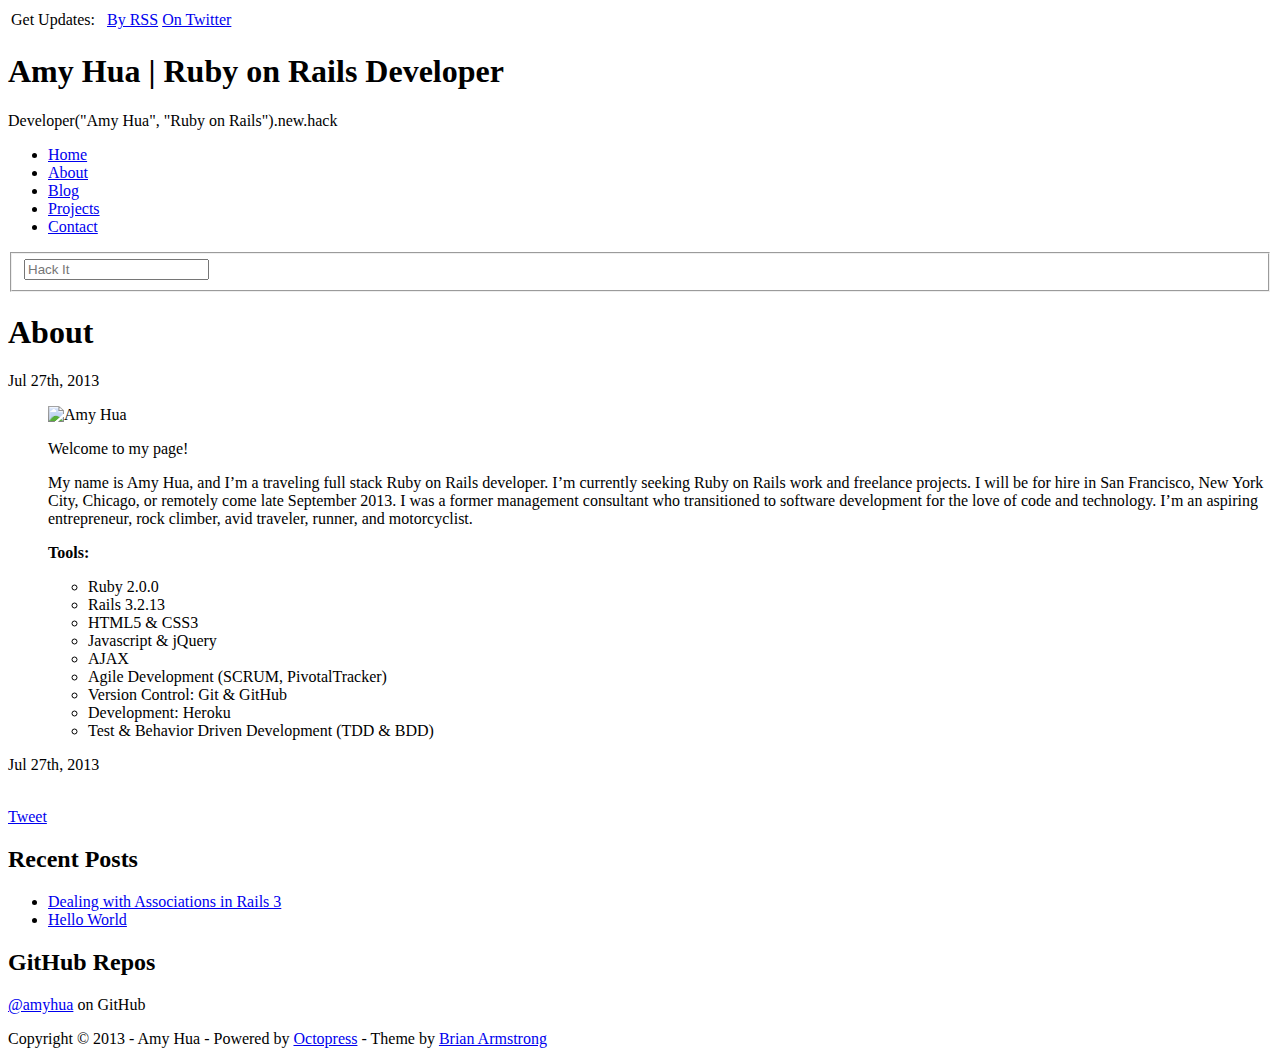
==== public/about/index.html @ eb384381 "Add About Page" ====
<!DOCTYPE html>
<!--[if IEMobile 7 ]><html class="no-js iem7"><![endif]-->
<!--[if lt IE 9]><html class="no-js lte-ie8"><![endif]-->
<!--[if (gt IE 8)|(gt IEMobile 7)|!(IEMobile)|!(IE)]><!--><html class="no-js" lang="en"><!--<![endif]-->
<head>
  <meta charset="utf-8">
  <title>about - Amy Hua | Ruby on Rails Developer</title>
  <meta name="author" content="Amy Hua">

  
  <meta name="description" content="About Jul 27th, 2013 Welcome to my page! My name is Amy Hua, and I&#8217;m a traveling full stack Ruby on Rails developer. I&#8217;m currently &hellip;">
  

  <!-- http://t.co/dKP3o1e -->
  <meta name="HandheldFriendly" content="True">
  <meta name="MobileOptimized" content="320">
  <meta name="viewport" content="width=device-width, initial-scale=1">

  
  <link rel="canonical" href="http://www.amyhua.me/about">
  <link href="/favicon.ico" rel="icon">
  
  <link href="/assets/bootstrap/css/spacelab.min.css" rel="stylesheet" type="text/css">
  <link href="/assets/bootstrap/css/bootstrap-responsive.min.css" rel="stylesheet" type="text/css">
  <link href="/assets/bootstrap/css/custom.css" rel="stylesheet" type="text/css">
  <link href="/assets/font-awesome/css/font-awesome.css" rel="stylesheet" type="text/css">
  
  <link href="/atom.xml" rel="alternate" title="Amy Hua | Ruby on Rails Developer" type="application/atom+xml">
  
  

</head>

<body    data-spy="scroll">

  <div class="container">
    <header class="jumbotron subhead" id="overview">
      
<div class="subscribe">
  <table>
    <tr>
      <td><span>Get Updates: &nbsp;</span></td>
      
      
      <td><a href="/atom.xml" class="btn"><i class="icon-cog"></i> By RSS</a></td>
      
      
      <td><a href="http://twitter.com/amyhuaster" class="btn"><i class="icon-twitter-sign"></i> On Twitter</a></td>
      
    </tr>
  </table>
</div>

<h1 class="title">Amy Hua | Ruby on Rails Developer</h1>

  <p class="lead">Developer("Amy Hua", "Ruby on Rails").new.hack</p>


      <div class="navbar">
  <div class="navbar-inner">
    <div class="container" style="width: auto;">
      <a class="btn btn-navbar" data-toggle="collapse" data-target=".nav-collapse">
        <span class="icon-bar"></span>
        <span class="icon-bar"></span>
        <span class="icon-bar"></span>
      </a>
      <div class="nav-collapse">
                <ul class="nav">
          <li><a href="/">Home</a></li>
          <li><a href="/about">About</a></li>
          <li><a href="/blog/archives">Blog</a></li>
          <li><a href="/projects">Projects</a></li>
          <li><a href="/contact">Contact</a></li>
          
        </ul>

        
          <form action="http://google.com/search" method="get" class="navbar-search pull-left">
            <fieldset role="search">
              <input type="hidden" name="q" value="site:www.amyhua.me" />
              <input type="text" name="q" results="0" placeholder="Hack It" class="search-query span2" />
            </fieldset>
          </form>
        
        
      </div><!-- /.nav-collapse -->
    </div>
  </div><!-- /navbar-inner -->
</div>

    </header>
    
    <div id="main" class="span8">
      <div id="content">
        <div class="row">
  
  <div class="span8">
    
      <div class="page-header">
        <h1>About</h1>
        <p class="meta">








  


<time datetime="2013-07-27T06:26:00-07:00" pubdate data-updated="true">Jul 27<span>th</span>, 2013</time></p>
      </div>
    
    
    <section>
  <ul id="about_me">
  	<p>
  		<img id="about-me-pic" src="http://i.imgur.com/HKS0G2g.jpg" alt="Amy Hua">
  	</p>
    <p>
    	Welcome to my page!
    </p>
    
    <p>My name is Amy Hua, and I&#8217;m a traveling full stack Ruby on Rails developer.
    I&#8217;m currently seeking Ruby on Rails work and freelance projects. 
	I will be for hire in San Francisco,
    New York City, Chicago, or remotely come late September 2013.
    I was a former management consultant who transitioned to software development
    for the love of code and technology. I&#8217;m an aspiring entrepreneur, rock climber,
    avid traveler, runner, and motorcyclist.
    </p>
   	
   	<p><b>Tools:</b></p>
   	<ul>
   		<li>Ruby 2.0.0</li>
   		<li>Rails 3.2.13</li>
   		<li>HTML5 & CSS3</li>
   		<li>Javascript & jQuery</li>
    	<li>AJAX</li>
    	<li>Agile Development (SCRUM, PivotalTracker)</li>
    	<li>Version Control: Git & GitHub</li>
    	<li>Development: Heroku</li>
    	<li>Test & Behavior Driven Development (TDD & BDD)</li>
    	
    
  </ul>
</section>

    
    
      <footer>
        <p class="meta">
          
          








  


<time datetime="2013-07-27T06:26:00-07:00" pubdate data-updated="true">Jul 27<span>th</span>, 2013</time>
          
        </p>
        
          <div class="sharing">
  <br/>
  
  <a href="http://twitter.com/share" class="twitter-share-button" data-url="http://www.amyhua.me/about/index.html" data-via="amyhuaster" data-counturl="http://www.amyhua.me/about/index.html" >Tweet</a>
  
  
  
    <div class="fb-like" data-send="true" data-width="450" data-show-faces="false"></div>
  
</div>

        
      </footer>
    
    
    
  </div>
  
</div>

      </div>
    </div>
    
	  
  <div class="span3 sidebar">
    <div class="well">
      
        <section>
  <h2>Recent Posts</h2>
  <ul id="recent_posts">
    
      <li class="post">
        <a href="/blog/2013/07/27/dealing-with-associations-in-rails-3/">Dealing with Associations in Rails 3</a>
      </li>
    
      <li class="post">
        <a href="/blog/2013/07/26/hello-world/">Hello World</a>
      </li>
    
  </ul>
</section>

<section>
  <h2>GitHub Repos</h2>
  
  <a href="https://github.com/amyhua">@amyhua</a> on GitHub
  
  <script type="text/javascript">
  var github = (function(){
  function render(target, repos){
    var i = 0, fragment = '', t = $(target)[0];

    for(i = 0; i < repos.length; i++) {
      fragment += '<li><a href="'+repos[i].url+'">'+repos[i].name+'</a><p>'+repos[i].description+'</p></li>';
    }
    t.innerHTML = fragment;
  }
  return {
    showRepos: function(options){
      $.ajax({
          url: "http://github.com/api/v2/json/repos/show/"+options.user+"?callback=?"
        , type: 'jsonp'
        , error: function (err) { $(options.target + ' li.loading').addClass('error').text("Error loading feed"); }
        , success: function(data) {
          var repos = [];
          if (!data || !data.repositories) { return; }
          for (var i = 0; i < data.repositories.length; i++) {
            if (options.skip_forks && data.repositories[i].fork) { continue; }
            repos.push(data.repositories[i]);
          }
          repos.sort(function(a, b) {
            var aDate = new Date(a.pushed_at).valueOf(),
                bDate = new Date(b.pushed_at).valueOf();

            if (aDate === bDate) { return 0; }
            return aDate > bDate ? -1 : 1;
          });

          if (options.count) { repos.splice(options.count); }
          render(options.target, repos);
        }
      });
    }
  };
})();

  </script>

    <script type="text/javascript">
    $.domReady(function(){
        if (!window.jXHR){
            var jxhr = document.createElement('script');
            jxhr.type = 'text/javascript';
            jxhr.src = '/javascripts/libs/jXHR.js';
            var s = document.getElementsByTagName('script')[0];
            s.parentNode.insertBefore(jxhr, s);
        }

        github.showRepos({
            user: 'amyhua',
            count: 0,
            skip_forks: true,
            target: '#gh_repos'
        });
    });
  </script>
</section>





      
    </div>
  </div>


	
    <footer class="footer span11"><p>
  Copyright &copy; 2013 - Amy Hua -
  <span class="credit">Powered by <a href="http://octopress.org">Octopress</a></span> -
  
    <span class="credit">Theme by <a href="http://brianarmstrong.org">Brian Armstrong</a></span>
  
</p>
</footer>
    



<div id="fb-root"></div>
<script>(function(d, s, id) {
  var js, fjs = d.getElementsByTagName(s)[0];
  if (d.getElementById(id)) {return;}
  js = d.createElement(s); js.id = id;
  js.src = "//connect.facebook.net/en_US/all.js#appId=212934732101925&xfbml=1";
  fjs.parentNode.insertBefore(js, fjs);
}(document, 'script', 'facebook-jssdk'));</script>





<script src="https://ajax.googleapis.com/ajax/libs/jquery/1.7.1/jquery.min.js"></script>
<script src="/assets/bootstrap/js/bootstrap.min.js"></script>

  <script src="/javascripts/twitter.js" type="text/javascript"> </script>
  <script type="text/javascript">
    (function(){
      var twitterWidgets = document.createElement('script');
      twitterWidgets.type = 'text/javascript';
      twitterWidgets.async = true;
      twitterWidgets.src = 'http://platform.twitter.com/widgets.js';
      document.getElementsByTagName('head')[0].appendChild(twitterWidgets);
    })();
    
    $(document).ready(function(){
      getTwitterFeed("amyhuaster", , );
    });
  </script>


  </div>

</body>
</html>
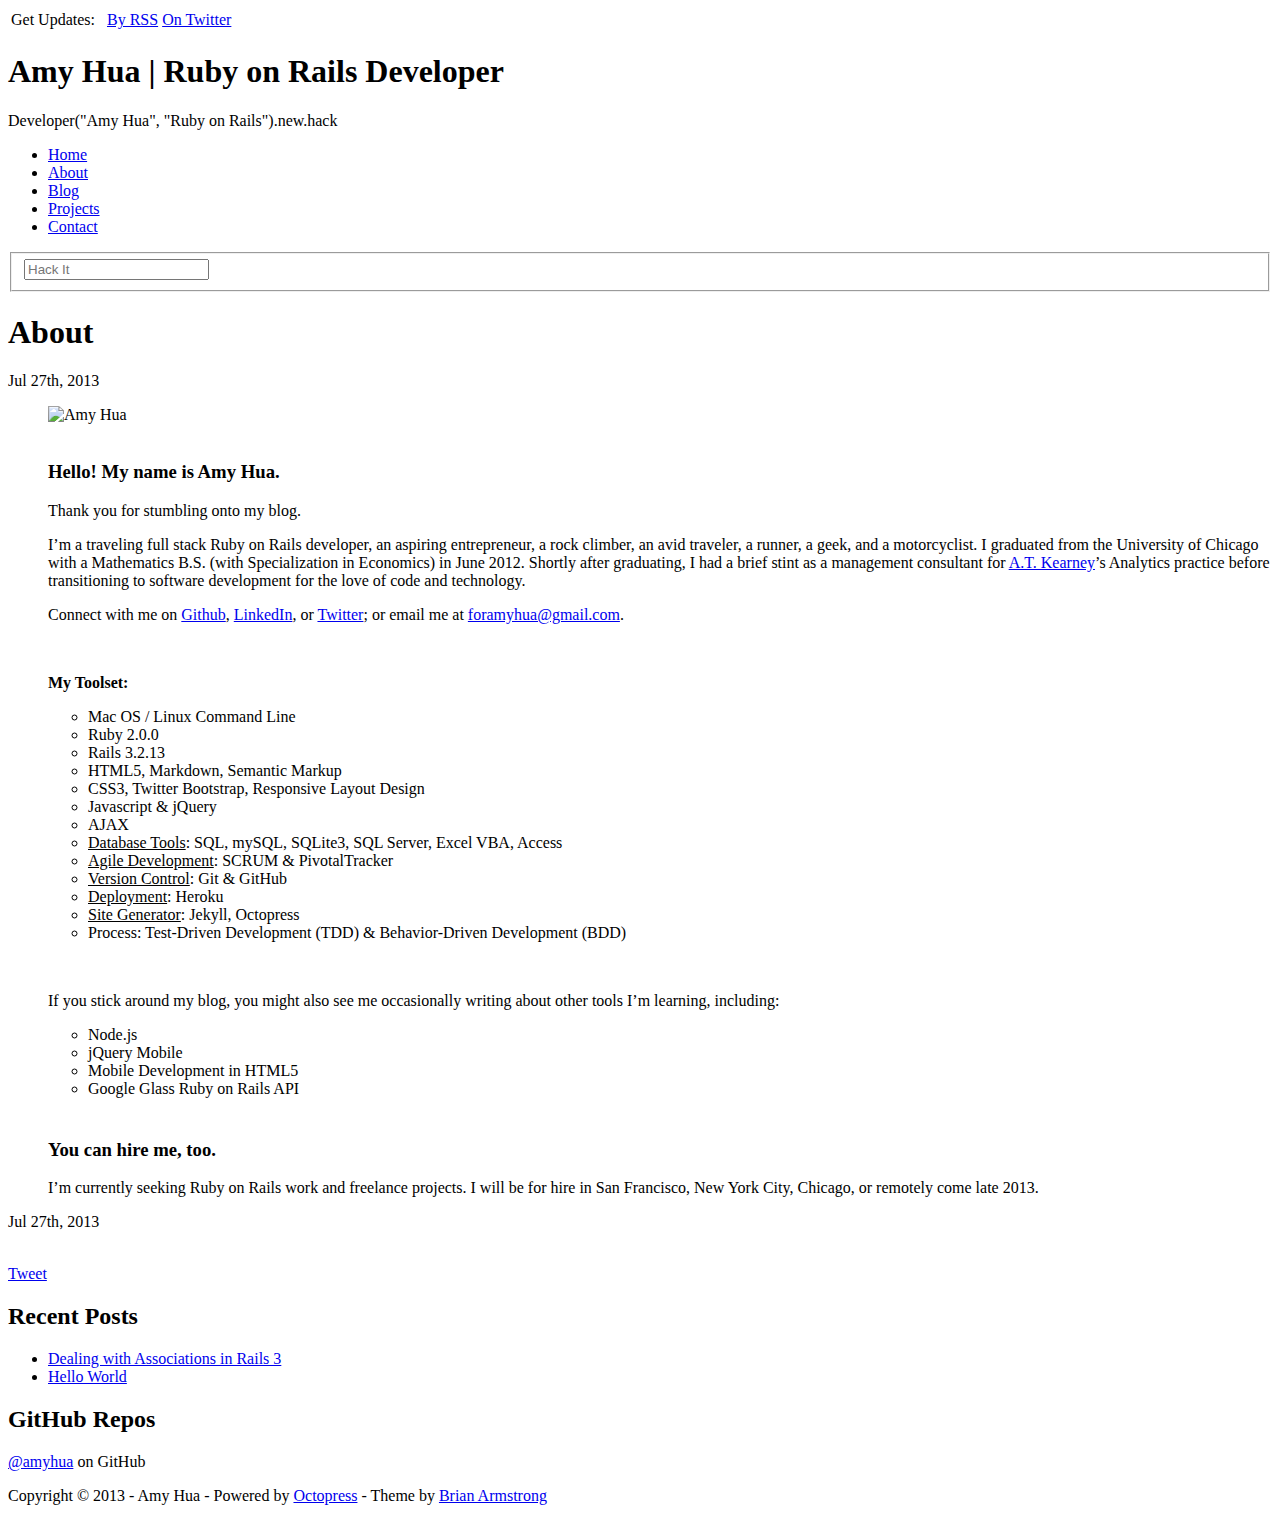
==== commit 2c922d87: "Updated About Page" ====
--- a/public/about/index.html
+++ b/public/about/index.html
@@ -9,7 +9,7 @@
   <meta name="author" content="Amy Hua">
 
   
-  <meta name="description" content="About Jul 27th, 2013 Welcome to my page! My name is Amy Hua, and I&#8217;m a traveling full stack Ruby on Rails developer. I&#8217;m currently &hellip;">
+  <meta name="description" content="About Jul 27th, 2013 Hello! My name is Amy Hua. Thank you for stumbling onto my blog. I&#8217;m a traveling full stack Ruby on Rails developer, an &hellip;">
   
 
   <!-- http://t.co/dKP3o1e -->
@@ -117,36 +117,57 @@
     
     <section>
   <ul id="about_me">
-  	<p>
-  		<img id="about-me-pic" src="http://i.imgur.com/HKS0G2g.jpg" alt="Amy Hua">
-  	</p>
+  		<img id="about-me-pic" src="http://i.imgur.com/HKS0G2g.jpg" alt="Amy Hua"><br /><br />
+ 
+    <h3>Hello! My name is Amy Hua.</h3>
+    <p>Thank you for stumbling onto my blog.</p>
+    <p>I&#8217;m a traveling full stack Ruby on Rails developer, an aspiring entrepreneur, a rock climber,
+    an avid traveler, a runner, a geek, and a motorcyclist. I graduated from the University of
+    Chicago with a Mathematics B.S. (with Specialization in Economics) in June 2012.
+    Shortly after graduating, I had a brief stint as a management consultant for
+    <a href="http://www.atkearney.com">A.T. Kearney</a>&#8217;s Analytics practice before
+    transitioning to software development for the love of code and technology.</p>
+    
     <p>
-    	Welcome to my page!
-    </p>
-    
-    <p>My name is Amy Hua, and I&#8217;m a traveling full stack Ruby on Rails developer.
-    I&#8217;m currently seeking Ruby on Rails work and freelance projects. 
-	I will be for hire in San Francisco,
-    New York City, Chicago, or remotely come late September 2013.
-    I was a former management consultant who transitioned to software development
-    for the love of code and technology. I&#8217;m an aspiring entrepreneur, rock climber,
-    avid traveler, runner, and motorcyclist.
-    </p>
-   	
-   	<p><b>Tools:</b></p>
+    Connect with me on
+	<a href="http://github.com/amyhua">Github</a>,
+	<a href="http://linkedin.com/in/huaamy">LinkedIn</a>, or
+    <a href="http://twitter.com/amyhuaster">Twitter</a>; or email me at
+    <a href="mailto:foramyhua@gmail.com">foramyhua@gmail.com</a>.</p>
+    <br />
+   	<p><b>My Toolset:</b></p>
    	<ul>
+    	<li>Mac OS / Linux Command Line</li>
    		<li>Ruby 2.0.0</li>
    		<li>Rails 3.2.13</li>
-   		<li>HTML5 & CSS3</li>
+   		<li>HTML5, Markdown, Semantic Markup</li>
+   		<li>CSS3, Twitter Bootstrap, Responsive Layout Design</li>
    		<li>Javascript & jQuery</li>
     	<li>AJAX</li>
-    	<li>Agile Development (SCRUM, PivotalTracker)</li>
-    	<li>Version Control: Git & GitHub</li>
-    	<li>Development: Heroku</li>
-    	<li>Test & Behavior Driven Development (TDD & BDD)</li>
-    	
-    
-  </ul>
+    	<li><u>Database Tools</u>: SQL, mySQL, SQLite3, SQL Server, Excel VBA, Access</li>
+    	<li><u>Agile Development</u>: SCRUM & PivotalTracker</li>
+    	<li><u>Version Control</u>: Git & GitHub</li>
+    	<li><u>Deployment</u>: Heroku</li>
+    	<li><u>Site Generator</u>: Jekyll, Octopress</li>
+    	<li>Process: Test-Driven Development (TDD) & Behavior-Driven Development (BDD)</li>    	
+    </ul>
+    </p>
+  
+   <br />
+   	<p>If you stick around my blog, you might also see me occasionally writing about
+  	other tools I&#8217;m learning, including:
+  	
+  	<ul>
+  		<li>Node.js</li>
+  		<li>jQuery Mobile</li>
+  		<li>Mobile Development in HTML5</li>
+  		<li>Google Glass Ruby on Rails API</li>
+  	</ul></p>
+  
+  <h3><br>You can hire me, too.</b></h3>
+  <p>I&#8217;m currently seeking Ruby on Rails work and freelance projects. 
+	I will be for hire in San Francisco,
+    New York City, Chicago, or remotely come late  2013.</p>
 </section>
 
     
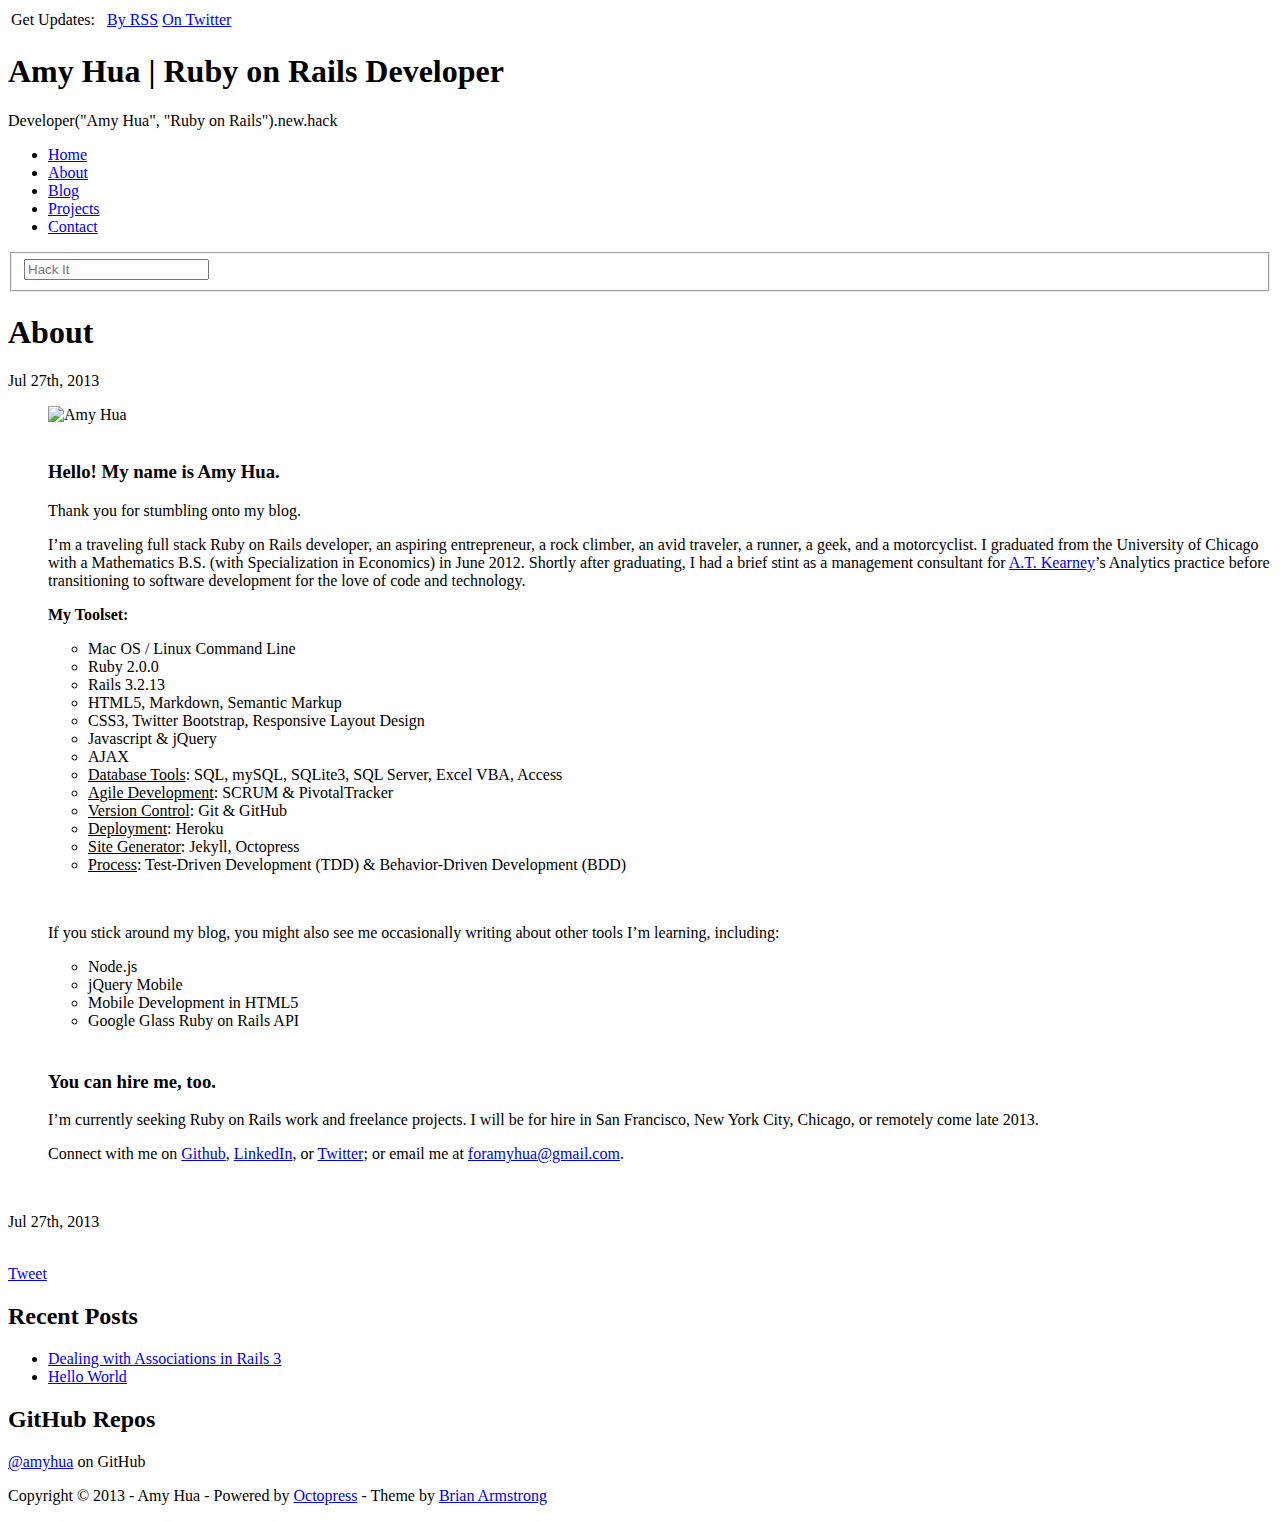
==== commit 55ebe499: "Generate Jekyll site (rake generate)" ====
--- a/public/about/index.html
+++ b/public/about/index.html
@@ -128,13 +128,6 @@
     <a href="http://www.atkearney.com">A.T. Kearney</a>&#8217;s Analytics practice before
     transitioning to software development for the love of code and technology.</p>
     
-    <p>
-    Connect with me on
-	<a href="http://github.com/amyhua">Github</a>,
-	<a href="http://linkedin.com/in/huaamy">LinkedIn</a>, or
-    <a href="http://twitter.com/amyhuaster">Twitter</a>; or email me at
-    <a href="mailto:foramyhua@gmail.com">foramyhua@gmail.com</a>.</p>
-    <br />
    	<p><b>My Toolset:</b></p>
    	<ul>
     	<li>Mac OS / Linux Command Line</li>
@@ -149,7 +142,7 @@
     	<li><u>Version Control</u>: Git & GitHub</li>
     	<li><u>Deployment</u>: Heroku</li>
     	<li><u>Site Generator</u>: Jekyll, Octopress</li>
-    	<li>Process: Test-Driven Development (TDD) & Behavior-Driven Development (BDD)</li>    	
+    	<li><u>Process</u>: Test-Driven Development (TDD) & Behavior-Driven Development (BDD)</li>    	
     </ul>
     </p>
   
@@ -168,6 +161,15 @@
   <p>I&#8217;m currently seeking Ruby on Rails work and freelance projects. 
 	I will be for hire in San Francisco,
     New York City, Chicago, or remotely come late  2013.</p>
+    
+        <p>
+    Connect with me on
+	<a href="http://github.com/amyhua">Github</a>,
+	<a href="http://linkedin.com/in/huaamy">LinkedIn</a>, or
+    <a href="http://twitter.com/amyhuaster">Twitter</a>; or email me at
+    <a href="mailto:foramyhua@gmail.com">foramyhua@gmail.com</a>.</p>
+    <br />
+
 </section>
 
     
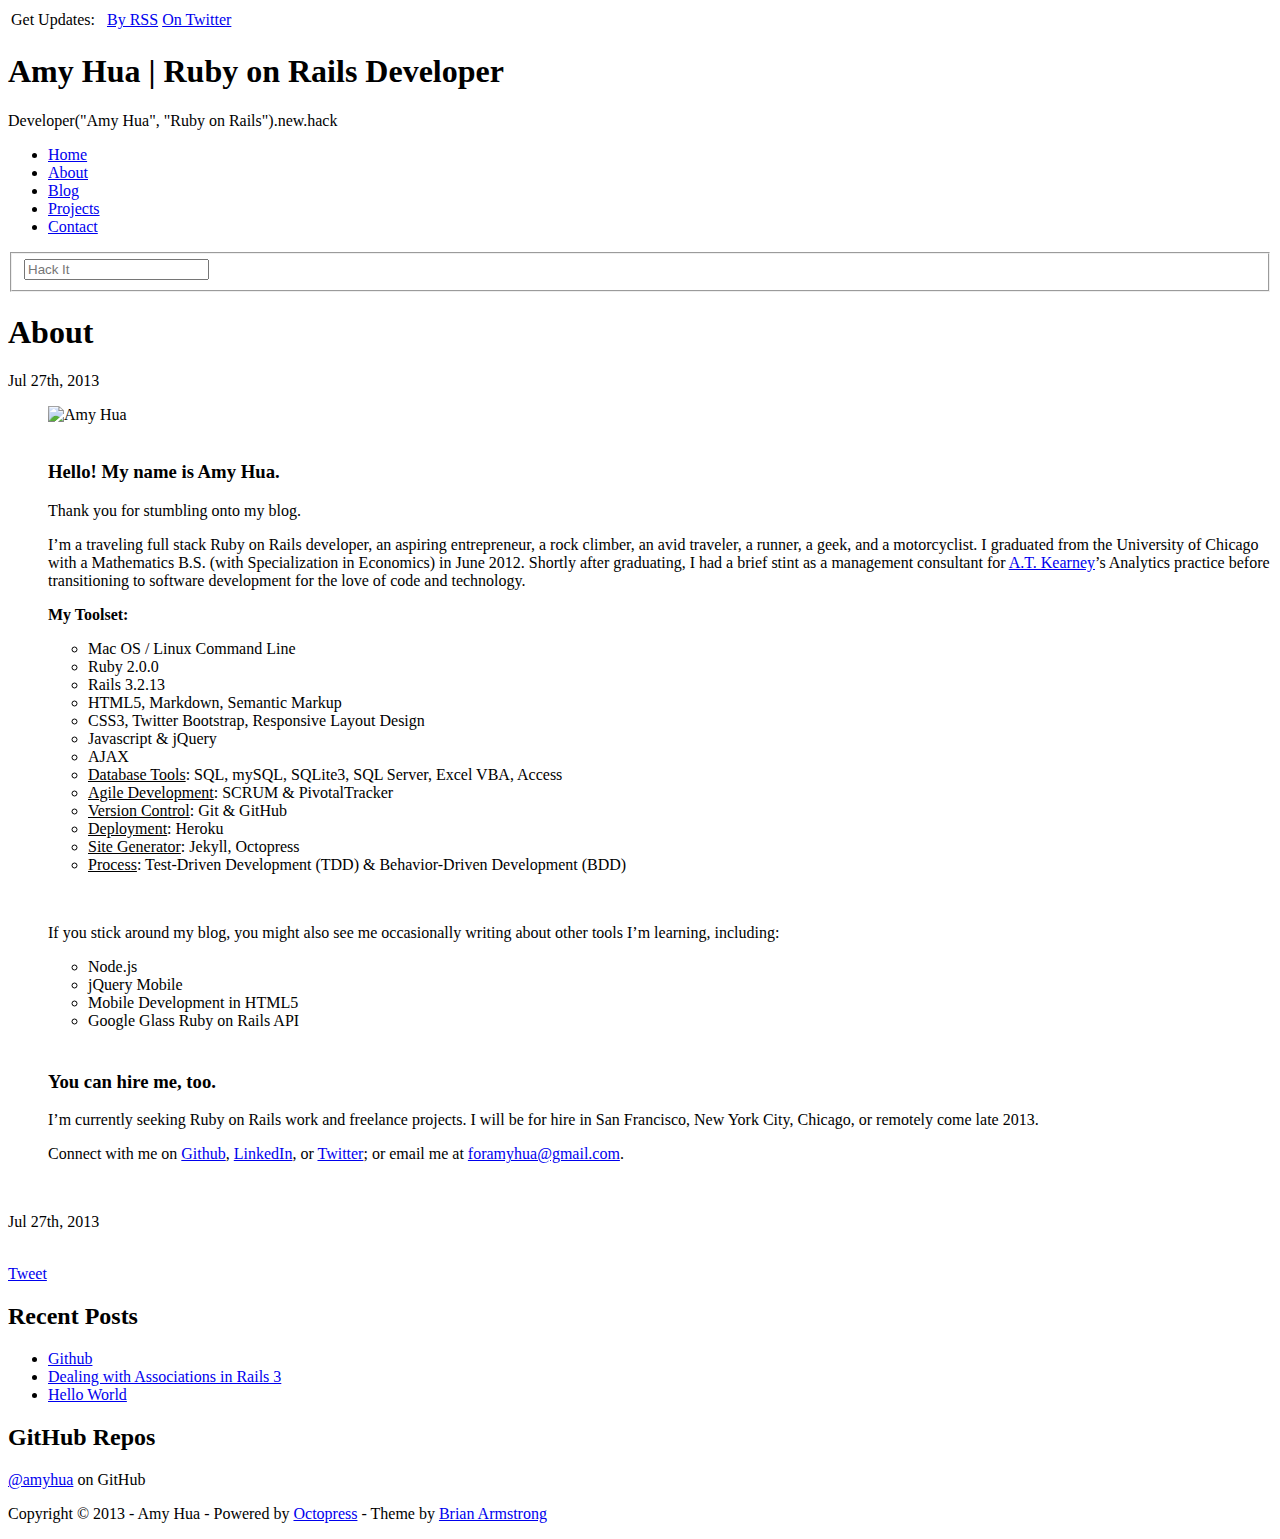
==== commit 728ad6e4: "Added Post on Publishing GitHub to Cloud 07-27-13, Blogs Archive doesn't update; added <p> CSS" ====
--- a/public/about/index.html
+++ b/public/about/index.html
@@ -223,6 +223,10 @@
         <section>
   <h2>Recent Posts</h2>
   <ul id="recent_posts">
+    
+      <li class="post">
+        <a href="/blog/2013/07/28/github/">Github</a>
+      </li>
     
       <li class="post">
         <a href="/blog/2013/07/27/dealing-with-associations-in-rails-3/">Dealing with Associations in Rails 3</a>
